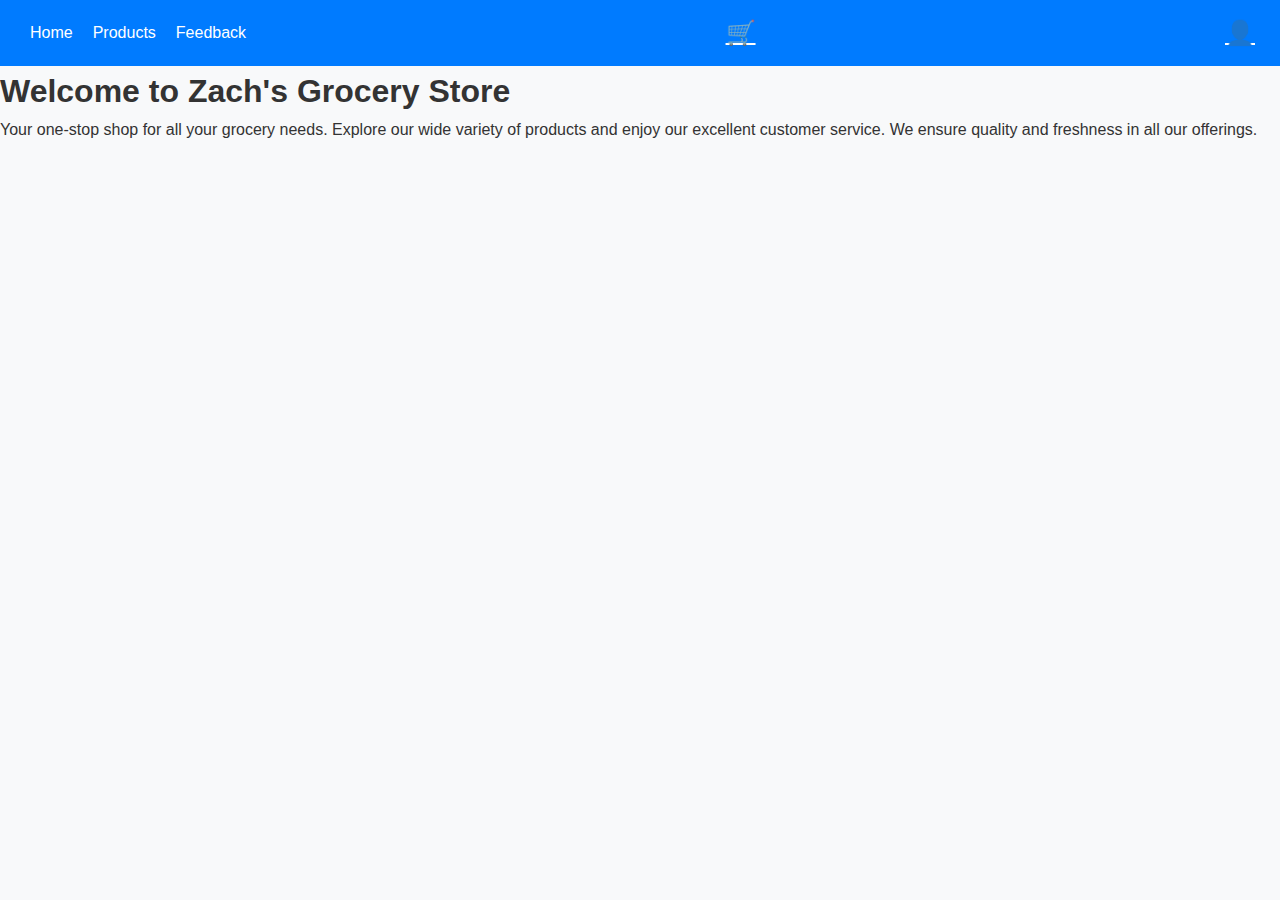
==== index.html @ 1416c885 "inital comit" ====
<!DOCTYPE html>
<html lang="en">
<head>
    <meta charset="UTF-8">
    <meta name="viewport" content="width=device-width, initial-scale=1.0">
    <title>Home - Grocery Store</title>
    <link rel="stylesheet" href="style.css">
</head>
<body>
    <div class="nav-wrapper" id="nav-wrapper">
        <button class="hamburger" id="hamburger">&#9776;</button>
        <ul id="nav-mobile" class="hidden">
            <li class="active"><a href="index.html">Home</a></li>
            <li><a href="products.html">Products</a></li>
            <li><a href="contact.html">Feedback</a></li>
        </ul>
         <a href="checkout.html" class="checkout-btn">&#128722;</a>
	 <a href="login.html" class="login-btn">&#128100;</a>
    </div>
    
    <div class="container">
        <h1>Welcome to Zach's Grocery Store</h1>
        <p>Your one-stop shop for all your grocery needs. Explore our wide variety of products and enjoy our excellent customer service. We ensure quality and freshness in all our offerings. </p>
    </div>
    
    <script src="script.js"></script>
</body>
</html>
---- style.css ----
* {
    margin: 0;
    padding: 0;
    box-sizing: border-box;
}

body {
    font-family: 'Arial', sans-serif;
    background-color: #f8f9fa;
    color: #333;
    line-height: 1.6;
}

/* Navigation Bar */
.nav-wrapper {
    background-color: #007bff;
    color: #fff;
    display: flex;
    justify-content: space-between;
    align-items: center;
    padding: 10px 20px;
    position: relative; /* Adjusted for absolute positioning of nav-mobile */
}

.nav-wrapper ul {
    list-style: none;
    display: flex;
    margin: 0;
    padding: 0;
}

.nav-wrapper ul li a {
    color: #fff;
    text-decoration: none;
    padding: 10px 15px;
    display: block;
}

.nav-wrapper ul li a:hover,
.nav-wrapper ul li a.active {
    background-color: #0056b3;
}

.hamburger {
    font-size: 24px;
    background: none;
    border: none;
    color: #fff;
    cursor: pointer;
    display: none; /* Initially hidden on larger screens */
}

/* Mobile menu hidden/active styles */
.hidden {
    display: none;
}

#nav-wrapper.active .hamburger {
    display: none; /* Hide hamburger when menu is active */
}

#nav-wrapper.active #nav-mobile {
    display: flex;
    flex-direction: column;
    position: absolute;
    left: 0;
    top: 50px; /* Adjust based on your nav bar's height */
    width: 100%;
    background-color: #007bff;
}

#nav-mobile li a {
    padding: 10px;
    text-align: left;
}

/* Checkout and Login Buttons */
.checkout-btn, .login-btn {
    color: #fff;
    font-size: 24px;
    background-color: transparent;
    border: none;
    cursor: pointer;
    padding: 0 5px;
    margin-left: 5px;
    display: inline-flex;
    align-items: center;
    justify-content: center;
}

.login-btn {
    margin-left: 0px; /* Adjusted margin between icons for closer appearance */
}

.checkout-btn:hover, .login-btn:hover {
    color: #ddd;
}

/* Search Form Styling */
.search-form {
    display: flex;
    align-items: center;
    margin: 0 10px; /* Adjust spacing around the search form */
}

.search-form input[type="search"] {
    padding: 5px 10px;
    font-size: 16px; /* Adjust as needed */
    border: 1px solid #ddd;
    border-radius: 5px; /* Optional: rounds the corners */
}

.search-form button {
    padding: 5px 10px;
    margin-left: 5px; /* Space between input field and button */
    background-color: #007bff;
    color: white;
    border: none;
    border-radius: 5px; /* Optional: matches input field's border-radius */
    cursor: pointer;
}

.search-form button:hover {
    background-color: #0056b3; /* Darker shade on hover */
}

/* Flexbox Layout for Products */
.products {
    display: flex;
    flex-wrap: wrap;
    justify-content: space-around;
    gap: 20px;
    padding: 20px;
}

.product-card {
    background-color: #fff;
    border: 1px solid #ddd;
    padding: 20px;
    width: calc(25% - 20px); /* Adjusted to fit 4 in a row */
    box-shadow: 0 2px 5px rgba(0,0,0,.1);
    transition: transform .2s;
}

.product-card:hover {
    transform: scale(1.05);
}

.product-card img {
    max-width: 100%;
    height: auto;
}

/* Mobile First Design */
@media (max-width: 768px) {
    .product-card {
        width: calc(100% - 40px); /* Adjust for smaller screens */
    }

    .nav-wrapper ul, .nav-wrapper .hamburger {
        flex-direction: column;
    }

    .hamburger {
        display: block;
    }

    .nav-wrapper ul li a {
        text-align: center;
    }

    .nav-wrapper ul {
        display: none;
 
.login-container {
    display: flex;
    justify-content: center;
    align-items: center;
    height: 100vh; /* Full height of the viewport */
    background-color: #f8f9fa; /* Light background color */
}

.login-form {
    padding: 40px;
    background-color: #ffffff;
    border-radius: 8px;
    box-shadow: 0 4px 8px rgba(0, 0, 0, 0.1);
    width: 100%;
    max-width: 400px; /* Maximum width of the form */
}

.form-group {
    margin-bottom: 20px; /* Space between form fields */
}

.form-group label {
    display: block;
    margin-bottom: 8px; /* Space below the label */
}

.form-group input {
    width: 100%;
    padding: 10px;
    border: 1px solid #ccc;
    border-radius: 4px; /* Rounded corners for input fields */
}

.login-button {
    width: 100%;
    padding: 10px;
    background-color: #007bff; /* Primary button color */
    color: #ffffff;
    border: none;
    border-radius: 4px;
    cursor: pointer;
    font-size: 16px; /* Larger font size */
}

.login-button:hover {
    background-color: #0056b3; /* Darker shade on hover */
}

footer {
    background-color: #333;
    color: #fff;
    text-align: center;
    padding: 20px;
    margin-top: 20px;
}
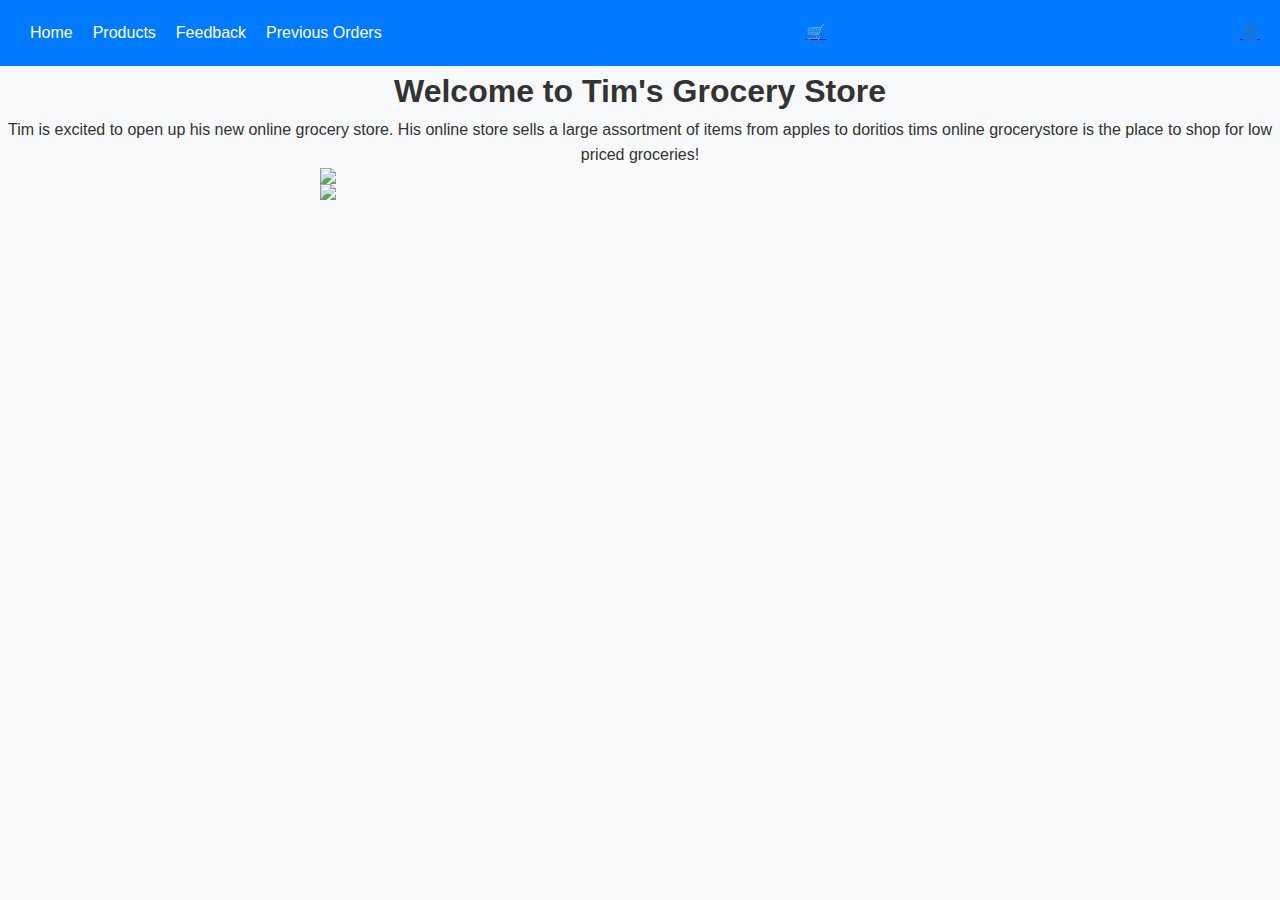
==== commit ff9bbcae: "Made website look better" ====
--- a/index.html
+++ b/index.html
@@ -13,14 +13,17 @@
             <li class="active"><a href="index.html">Home</a></li>
             <li><a href="products.html">Products</a></li>
             <li><a href="contact.html">Feedback</a></li>
+	    <li><a href="previous-orders.html">Previous Orders</a></li>
         </ul>
          <a href="checkout.html" class="checkout-btn">&#128722;</a>
 	 <a href="login.html" class="login-btn">&#128100;</a>
     </div>
     
     <div class="container">
-        <h1>Welcome to Zach's Grocery Store</h1>
-        <p>Your one-stop shop for all your grocery needs. Explore our wide variety of products and enjoy our excellent customer service. We ensure quality and freshness in all our offerings. </p>
+        <h1 style="text-align: center;">Welcome to Tim's Grocery Store</h1>
+        <p style="text-align: center;">Tim is excited to open up his new online grocery store. His online store sells a large assortment of items from apples to doritios tims online grocerystore is the place to shop for low priced groceries!</p>
+	<img src="https://mail.google.com/mail/u/0?ui=2&ik=c1451e1c52&attid=0.0&permmsgid=msg-f:1798307333926751157&th=18f4defe0baf0bb5&view=att&disp=safe" class="center">
+	<img src="https://th.bing.com/th/id/OIP.3ksoAcDkzdvVaeAzRltkuQHaFj?w=210&h=180&c=7&r=0&o=5&dpr=1.3&pid=1.7" class="center">
     </div>
     
     <script src="script.js"></script>
--- a/style.css
+++ b/style.css
@@ -1,3 +1,4 @@
+/* Global styles */
 * {
     margin: 0;
     padding: 0;
@@ -11,7 +12,7 @@
     line-height: 1.6;
 }
 
-/* Navigation Bar */
+/* Navigation bar styles */
 .nav-wrapper {
     background-color: #007bff;
     color: #fff;
@@ -19,25 +20,36 @@
     justify-content: space-between;
     align-items: center;
     padding: 10px 20px;
-    position: relative; /* Adjusted for absolute positioning of nav-mobile */
+    position: relative;
+}
+
+.nav-wrapper ul,
+.dropdown-content {
+    list-style: none;
+    margin: 0;
+    padding: 0;
+    position: absolute;
+    background-color: #007bff;
+    width: 100%;
 }
 
 .nav-wrapper ul {
-    list-style: none;
-    display: flex;
-    margin: 0;
-    padding: 0;
+    display: none; /* Initially hidden, shown via JavaScript or on larger screens */
+    flex-direction: column;
+    top: 100%; /* Position directly below the nav bar */
 }
 
-.nav-wrapper ul li a {
+.nav-wrapper ul li a,
+.dropdown-content a {
     color: #fff;
+    padding: 10px;
     text-decoration: none;
-    padding: 10px 15px;
     display: block;
 }
 
 .nav-wrapper ul li a:hover,
-.nav-wrapper ul li a.active {
+.nav-wrapper ul li a.active,
+.dropdown-content a:hover {
     background-color: #0056b3;
 }
 
@@ -47,84 +59,48 @@
     border: none;
     color: #fff;
     cursor: pointer;
-    display: none; /* Initially hidden on larger screens */
+    display: block; /* Always display hamburger icon */
 }
 
-/* Mobile menu hidden/active styles */
-.hidden {
-    display: none;
+/* Dropdown and search styles */
+.category-dropdown,
+.search-container {
+    display: inline-block;
+    position: relative;
 }
 
-#nav-wrapper.active .hamburger {
-    display: none; /* Hide hamburger when menu is active */
+.dropbtn,
+.search-container button {
+    background-color: #007bff;
+    color: #fff;
+    padding: 10px;
+    font-size: 16px;
+    border: none;
+    cursor: pointer;
+    border-radius: 5px;
 }
 
-#nav-wrapper.active #nav-mobile {
-    display: flex;
-    flex-direction: column;
-    position: absolute;
-    left: 0;
-    top: 50px; /* Adjust based on your nav bar's height */
-    width: 100%;
-    background-color: #007bff;
+.dropdown-content {
+    display: none; /* Hidden until hovered */
+    z-index: 1;
 }
 
-#nav-mobile li a {
-    padding: 10px;
-    text-align: left;
+.category-dropdown:hover .dropdown-content,
+.search-container button:hover {
+    display: block;
+    background-color: #0056b3;
 }
 
-/* Checkout and Login Buttons */
-.checkout-btn, .login-btn {
-    color: #fff;
-    font-size: 24px;
-    background-color: transparent;
-    border: none;
-    cursor: pointer;
-    padding: 0 5px;
-    margin-left: 5px;
-    display: inline-flex;
-    align-items: center;
-    justify-content: center;
+/* Search form adjustments */
+#product-search,
+.search-container button {
+    padding: 8px 10px;
+    border: 1px solid #ddd;
+    border-radius: 5px;
+    width: auto; /* Allows flexibility in form size */
 }
 
-.login-btn {
-    margin-left: 0px; /* Adjusted margin between icons for closer appearance */
-}
-
-.checkout-btn:hover, .login-btn:hover {
-    color: #ddd;
-}
-
-/* Search Form Styling */
-.search-form {
-    display: flex;
-    align-items: center;
-    margin: 0 10px; /* Adjust spacing around the search form */
-}
-
-.search-form input[type="search"] {
-    padding: 5px 10px;
-    font-size: 16px; /* Adjust as needed */
-    border: 1px solid #ddd;
-    border-radius: 5px; /* Optional: rounds the corners */
-}
-
-.search-form button {
-    padding: 5px 10px;
-    margin-left: 5px; /* Space between input field and button */
-    background-color: #007bff;
-    color: white;
-    border: none;
-    border-radius: 5px; /* Optional: matches input field's border-radius */
-    cursor: pointer;
-}
-
-.search-form button:hover {
-    background-color: #0056b3; /* Darker shade on hover */
-}
-
-/* Flexbox Layout for Products */
+/* Product layout styles */
 .products {
     display: flex;
     flex-wrap: wrap;
@@ -137,7 +113,7 @@
     background-color: #fff;
     border: 1px solid #ddd;
     padding: 20px;
-    width: calc(25% - 20px); /* Adjusted to fit 4 in a row */
+    width: calc(25% - 20px);
     box-shadow: 0 2px 5px rgba(0,0,0,.1);
     transition: transform .2s;
 }
@@ -150,80 +126,23 @@
     max-width: 100%;
     height: auto;
 }
+.center {
+    display: block;
+    margin-left: auto;
+    margin-right: auto;
+    width: 50%;
+}
 
-/* Mobile First Design */
-@media (max-width: 768px) {
-    .product-card {
-        width: calc(100% - 40px); /* Adjust for smaller screens */
-    }
-
-    .nav-wrapper ul, .nav-wrapper .hamburger {
-        flex-direction: column;
+/* Responsive adjustments for all screens */
+@media (min-width: 768px) {
+    .nav-wrapper ul {
+        display: flex; /* Show navigation as flex */
+        flex-direction: row; /* Align items in a row */
+        position: static; /* Remove absolute positioning */
+        width: auto; /* Auto width */
     }
 
     .hamburger {
-        display: block;
+        display: none; /* Hide the hamburger icon on larger screens */
     }
-
-    .nav-wrapper ul li a {
-        text-align: center;
-    }
-
-    .nav-wrapper ul {
-        display: none;
- 
-.login-container {
-    display: flex;
-    justify-content: center;
-    align-items: center;
-    height: 100vh; /* Full height of the viewport */
-    background-color: #f8f9fa; /* Light background color */
 }
-
-.login-form {
-    padding: 40px;
-    background-color: #ffffff;
-    border-radius: 8px;
-    box-shadow: 0 4px 8px rgba(0, 0, 0, 0.1);
-    width: 100%;
-    max-width: 400px; /* Maximum width of the form */
-}
-
-.form-group {
-    margin-bottom: 20px; /* Space between form fields */
-}
-
-.form-group label {
-    display: block;
-    margin-bottom: 8px; /* Space below the label */
-}
-
-.form-group input {
-    width: 100%;
-    padding: 10px;
-    border: 1px solid #ccc;
-    border-radius: 4px; /* Rounded corners for input fields */
-}
-
-.login-button {
-    width: 100%;
-    padding: 10px;
-    background-color: #007bff; /* Primary button color */
-    color: #ffffff;
-    border: none;
-    border-radius: 4px;
-    cursor: pointer;
-    font-size: 16px; /* Larger font size */
-}
-
-.login-button:hover {
-    background-color: #0056b3; /* Darker shade on hover */
-}
-
-footer {
-    background-color: #333;
-    color: #fff;
-    text-align: center;
-    padding: 20px;
-    margin-top: 20px;
-}
